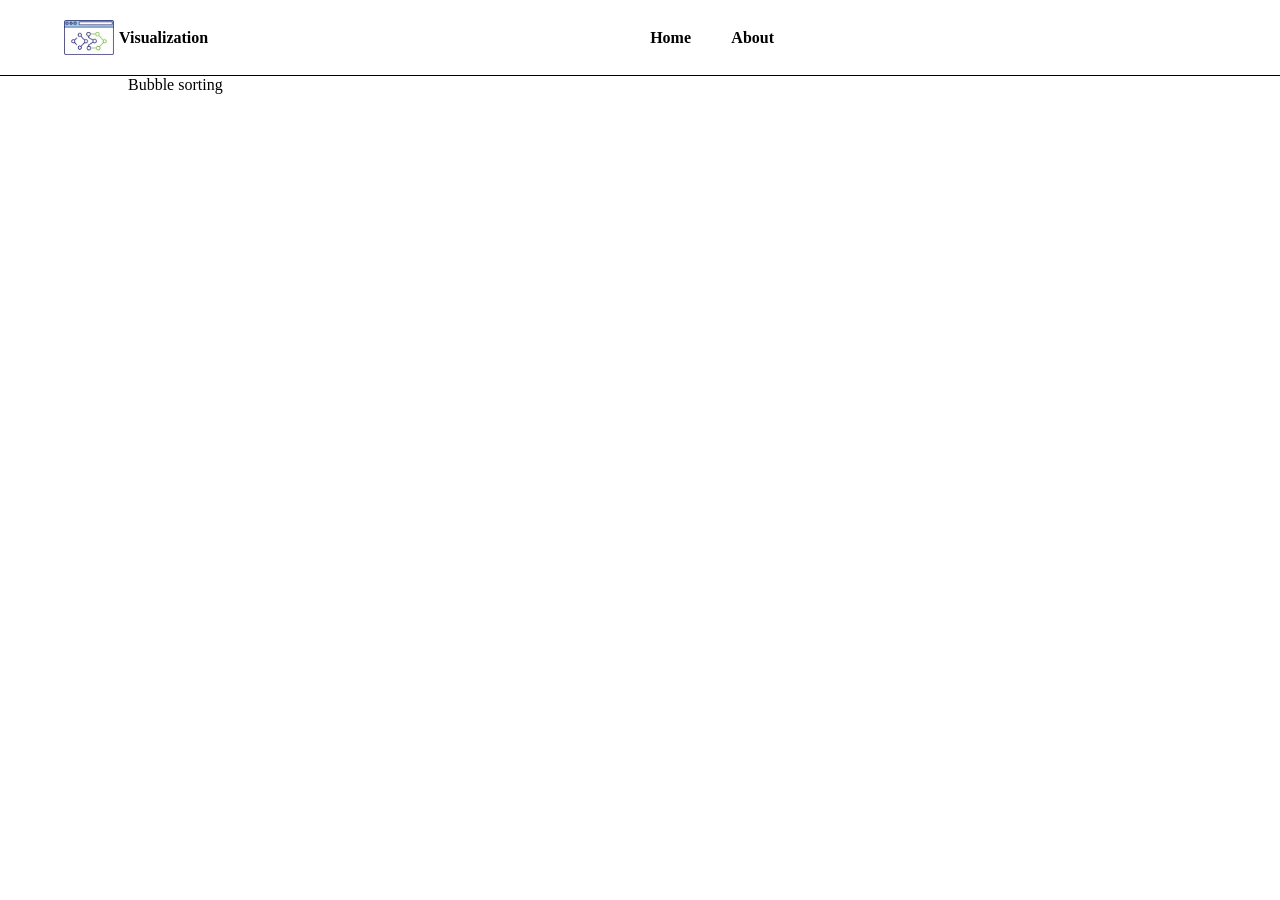
==== index.html @ d9f2ea96 "Rename index.html.html to index.html" ====
<!DOCTYPE html>
<html lang="en">
<head>
    <meta charset="UTF-8">
    <meta name="viewport" content="width=device-width, initial-scale=1.0">
    <title>Visualization</title>
    <link rel="stylesheet" href="css/style.css">
    <link rel="shortcut icon" href="photo/favicon.png" type="image/x-icon">
</head>
<body>
    <header class="main_header">
        <section class="header">
            <div class="logo">
                <img src="photo/favicon.png" alt="logo" width="50px">
                <h4 class="logo_text">Visualization</h4>
            </div>
            <ul class="header_menu">
                <li class="button_header">
                    <a href="./index.html"><h4>Home</h4></a>
                </li>
                <li class="button_header">
                    <h4>About</h4>
                </li>
            </ul>
        </section>
    </header>
    <main>
        <section>
            <article>
                <ul>
                    <li>
                        <a href="html/bubble_sorting.html">Bubble sorting</a>
                    </li>
                </ul>
            </article>
        </section>
    </main>
</body>
</html>
---- css/style.css ----
* {
    margin: 0;
    padding: 0;
    box-sizing: border-box;
}
main {
    width: 80%;
    margin: 0 auto;
}
.main_header {
    border-bottom: 1px solid black;
}
.header {
    width: 90%;
    height: 75px;
    margin: 0 auto;
    display: flex;
    justify-content: space-between;
    align-items: center;
}
.logo {
    display: flex;
    flex-direction: row;
    align-items: center;
}
.logo_text {
    margin-left: 5px;
}
.header_menu {
    display: flex;
    flex-direction: row;
    align-items: center;
    flex-grow: 1;
    justify-content: center;
}
.button_header {
    margin: 0 2%;
}
li {
    list-style-type: none;
}
a {
    color: black;
    text-decoration: none;
}
a:hover {
    color: grey;
}
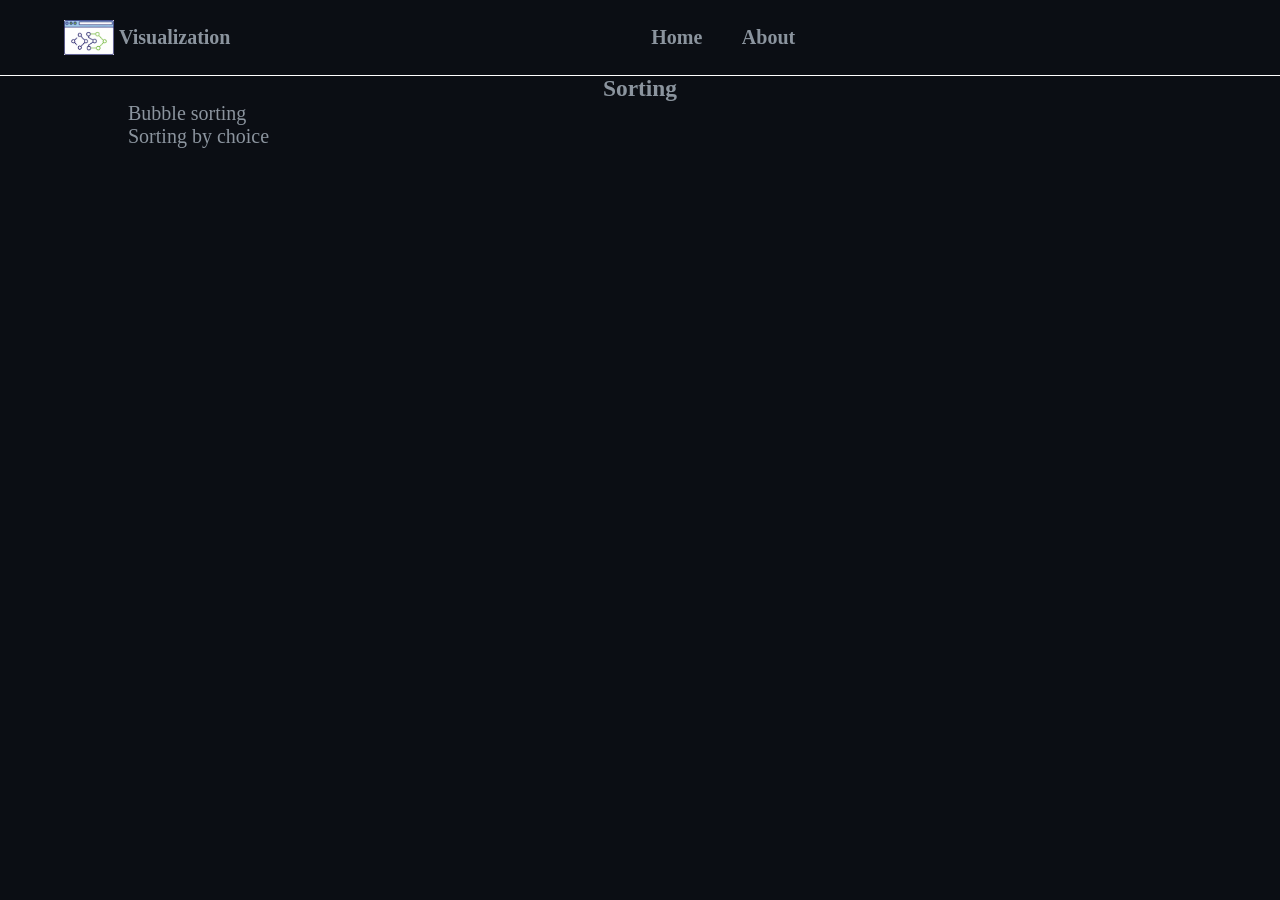
==== commit 5a6a6727: "Add files via upload" ====
--- a/index.html
+++ b/index.html
@@ -27,13 +27,17 @@
     <main>
         <section>
             <article>
+                <h1>Sorting</h1>
                 <ul>
                     <li>
                         <a href="html/bubble_sorting.html">Bubble sorting</a>
+                    </li>
+                    <li>
+                        <a href="html/sorting_by_choice.html">Sorting by choice</a>
                     </li>
                 </ul>
             </article>
         </section>
     </main>
 </body>
-</html>
+</html>
--- a/css/style.css
+++ b/css/style.css
@@ -3,12 +3,23 @@
     padding: 0;
     box-sizing: border-box;
 }
+body {
+    font-size: 20px;
+    margin: 0 0;
+    text-align: justify;
+    background-color: #0B0E14;
+    color: #8B949E;
+}
 main {
     width: 80%;
     margin: 0 auto;
+    padding-top: 75px;
 }
 .main_header {
-    border-bottom: 1px solid black;
+    width: 100%;
+    position: fixed;
+    background-color: 0B0E14;
+    border-bottom: 1px solid rgb(255, 255, 255);
 }
 .header {
     width: 90%;
@@ -40,9 +51,18 @@
     list-style-type: none;
 }
 a {
-    color: black;
+    color: #8B949E;
     text-decoration: none;
 }
 a:hover {
-    color: grey;
+    color: #383b3e;
+}
+.marker_li {
+    list-style-type: disc;
+}
+.article_text {
+    margin: 20px 0;
+}
+h1 {
+    text-align: center;
 }
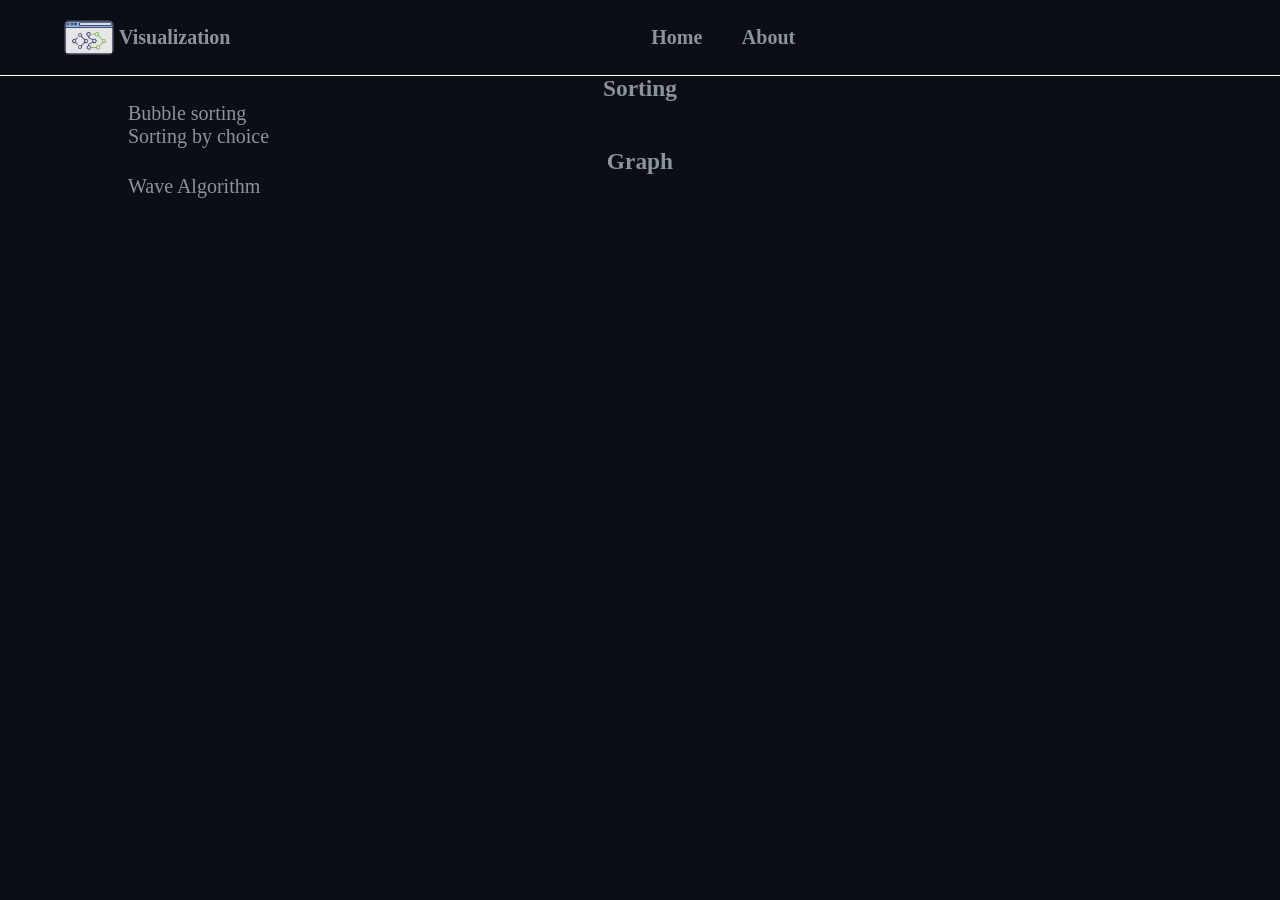
==== commit c69bfecb: "Add files via upload" ====
--- a/index.html
+++ b/index.html
@@ -11,7 +11,7 @@
     <header class="main_header">
         <section class="header">
             <div class="logo">
-                <img src="photo/favicon.png" alt="logo" width="50px">
+                <img src="photo/favicon.png" alt="logo" width="50px" class="logopng">
                 <h4 class="logo_text">Visualization</h4>
             </div>
             <ul class="header_menu">
@@ -37,6 +37,14 @@
                     </li>
                 </ul>
             </article>
+            <article>
+                <h1>Graph</h1>
+                <ul>
+                    <li>
+                        <a href="html/wave_algorithm.html">Wave Algorithm</a>
+                    </li>
+                </ul>
+            </article>
         </section>
     </main>
 </body>
--- a/css/style.css
+++ b/css/style.css
@@ -3,22 +3,10 @@
     padding: 0;
     box-sizing: border-box;
 }
-body {
-    font-size: 20px;
-    margin: 0 0;
-    text-align: justify;
-    background-color: #0B0E14;
-    color: #8B949E;
-}
-main {
-    width: 80%;
-    margin: 0 auto;
-    padding-top: 75px;
-}
 .main_header {
     width: 100%;
     position: fixed;
-    background-color: 0B0E14;
+    background-color: #0B0E14;
     border-bottom: 1px solid rgb(255, 255, 255);
 }
 .header {
@@ -37,6 +25,11 @@
 .logo_text {
     margin-left: 5px;
 }
+.logopng {
+    border: 1px solid #383b3e;
+    border-radius: 5px;
+    opacity: 0.9;
+}
 .header_menu {
     display: flex;
     flex-direction: row;
@@ -46,6 +39,18 @@
 }
 .button_header {
     margin: 0 2%;
+}
+body {
+    font-size: 20px;
+    margin: 0 0;
+    text-align: justify;
+    background-color: #0B0E14;
+    color: #8B949E;
+}
+main {
+    width: 80%;
+    margin: 0 auto;
+    padding-top: 75px;
 }
 li {
     list-style-type: none;
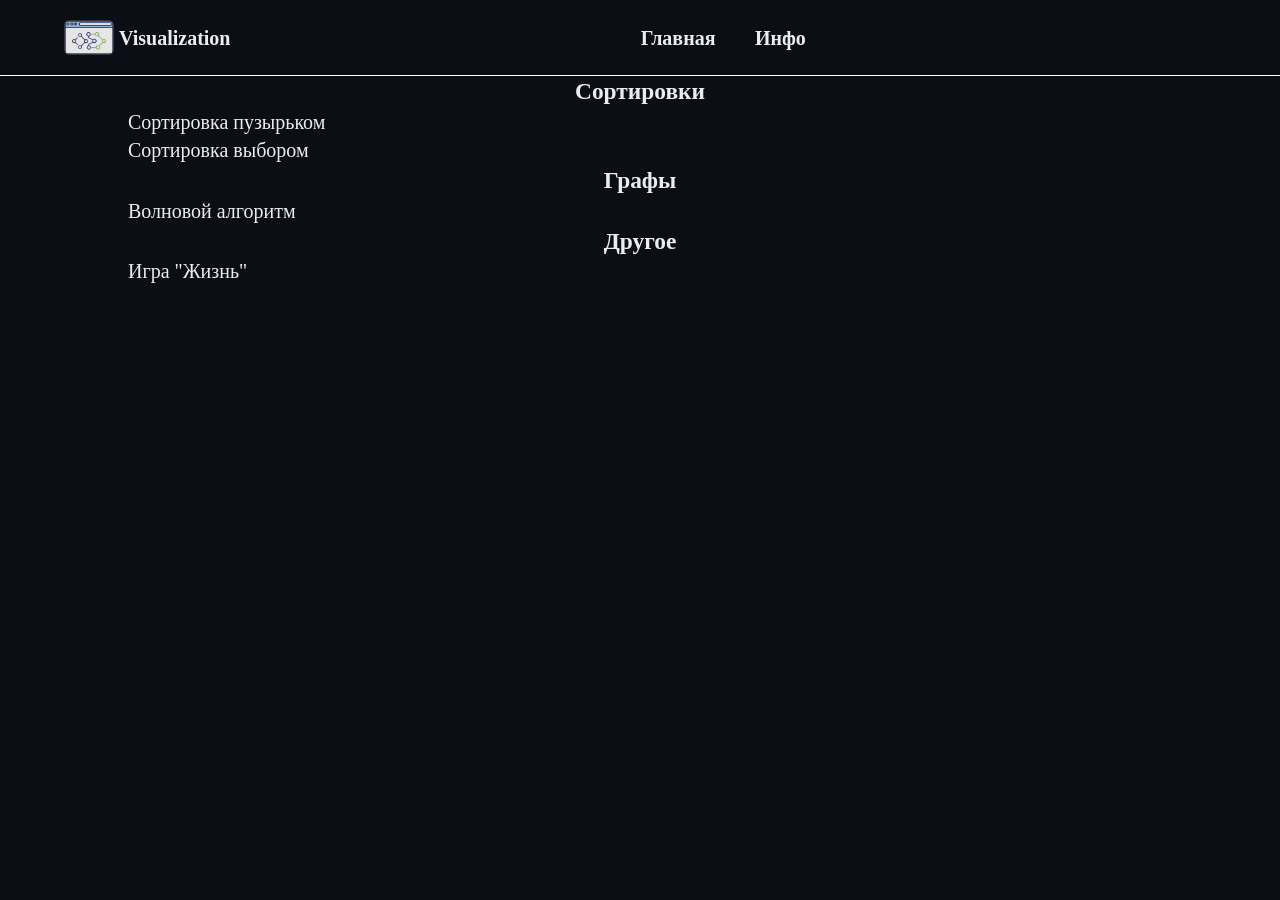
==== commit f18a4c42: "Add files via upload" ====
--- a/index.html
+++ b/index.html
@@ -16,10 +16,10 @@
             </div>
             <ul class="header_menu">
                 <li class="button_header">
-                    <a href="./index.html"><h4>Home</h4></a>
+                    <a href="./index.html"><h4>Главная</h4></a>
                 </li>
                 <li class="button_header">
-                    <h4>About</h4>
+                    <h4>Инфо</h4>
                 </li>
             </ul>
         </section>
@@ -27,21 +27,29 @@
     <main>
         <section>
             <article>
-                <h1>Sorting</h1>
+                <h1>Сортировки</h1>
                 <ul>
                     <li>
-                        <a href="html/bubble_sorting.html">Bubble sorting</a>
+                        <a href="html/bubble_sorting.html">Сортировка пузырьком</a>
                     </li>
                     <li>
-                        <a href="html/sorting_by_choice.html">Sorting by choice</a>
+                        <a href="html/sorting_by_choice.html">Сортировка выбором</a>
                     </li>
                 </ul>
             </article>
             <article>
-                <h1>Graph</h1>
+                <h1>Графы</h1>
                 <ul>
                     <li>
-                        <a href="html/wave_algorithm.html">Wave Algorithm</a>
+                        <a href="html/wave_algorithm.html">Волновой алгоритм</a>
+                    </li>
+                </ul>
+            </article>
+            <article>
+                <h1>Другое</h1>
+                <ul>
+                    <li>
+                        <a href="html/life.html">Игра "Жизнь"</a>
                     </li>
                 </ul>
             </article>
--- a/css/style.css
+++ b/css/style.css
@@ -45,7 +45,8 @@
     margin: 0 0;
     text-align: justify;
     background-color: #0B0E14;
-    color: #8B949E;
+    color: #eaecf0;
+    line-height: 1.4;
 }
 main {
     width: 80%;
@@ -56,7 +57,7 @@
     list-style-type: none;
 }
 a {
-    color: #8B949E;
+    color: #eaecf0;
     text-decoration: none;
 }
 a:hover {
@@ -70,4 +71,10 @@
 }
 h1 {
     text-align: center;
+}
+.ul_t {
+    margin-left: 30px;
+}
+p {
+    font-weight: 200;
 }
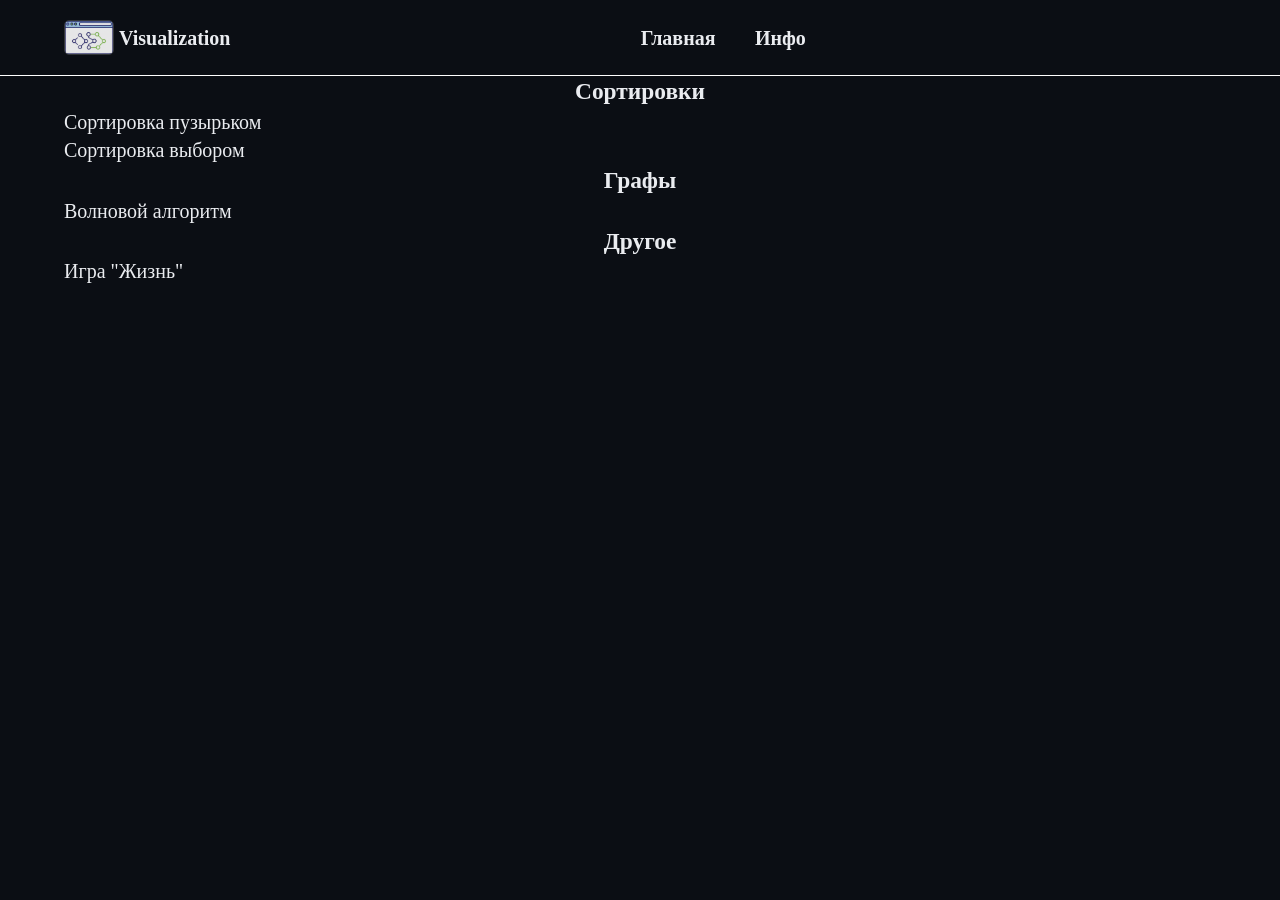
==== commit 0800f510: "Add files via upload" ====
--- a/index.html
+++ b/index.html
@@ -19,11 +19,12 @@
                     <a href="./index.html"><h4>Главная</h4></a>
                 </li>
                 <li class="button_header">
-                    <h4>Инфо</h4>
+                    <a href="/html/info.html"><h4>Инфо</h4></a>
                 </li>
             </ul>
         </section>
     </header>
+
     <main>
         <section>
             <article>
--- a/css/style.css
+++ b/css/style.css
@@ -49,7 +49,7 @@
     line-height: 1.4;
 }
 main {
-    width: 80%;
+    width: 90%;
     margin: 0 auto;
     padding-top: 75px;
 }
